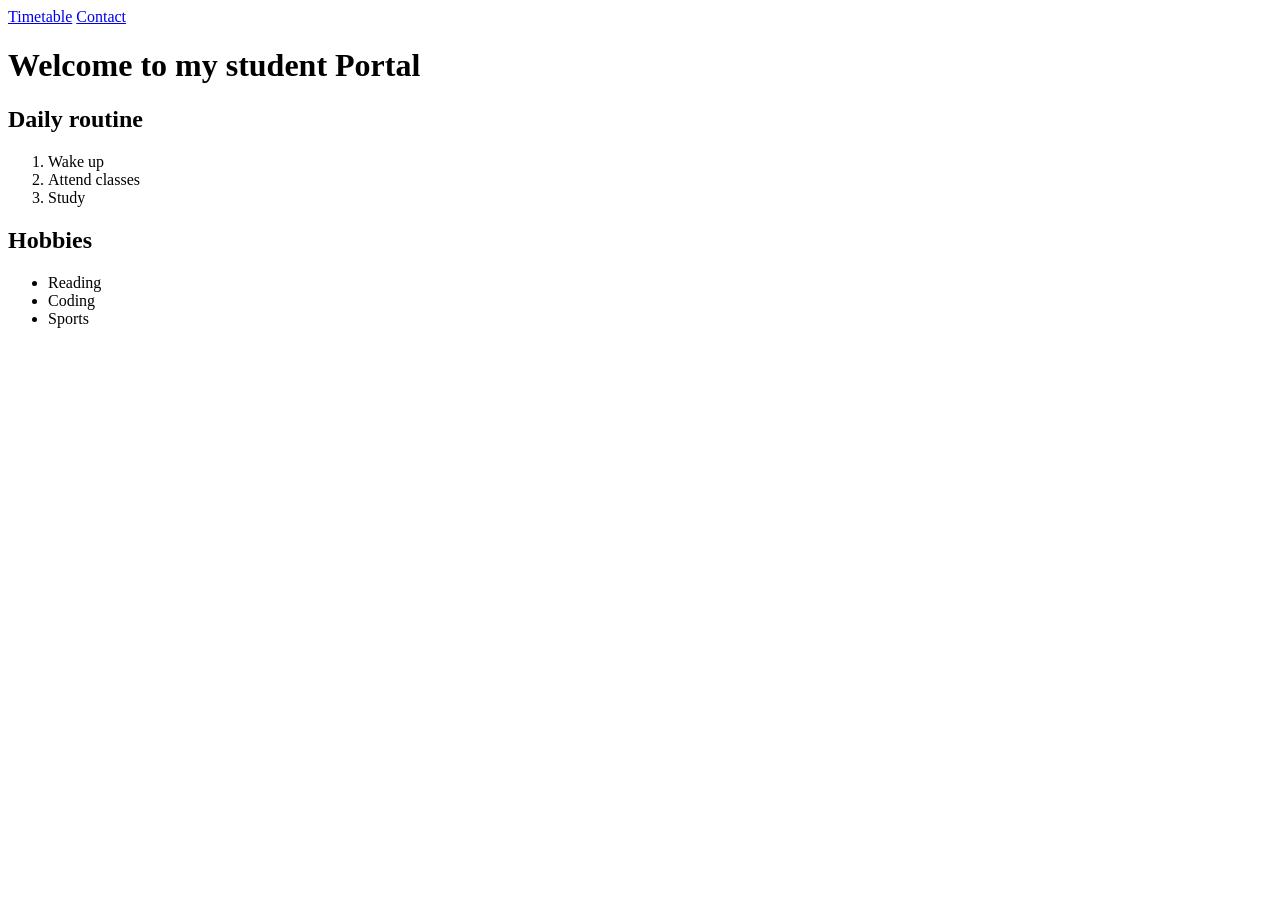
==== index.html @ b7accbf1 "Add files via upload" ====
<! DOCTYPE html>
<html>
    <head>
        <title>Practical 2</title>
    </head>
    <body>
        <a href="Timetable.html">Timetable</a>
        <a href="contact.html">Contact</a>
        <h1>Welcome to my student Portal</h1>
        <h2>Daily routine</h2>
        <ol>
            <li>Wake up</li>
            <li>Attend classes</li>
            <li>Study</li>
        </ol>
        <h2>Hobbies</h2>
        <ul>
            <li>Reading</li>
            <li>Coding</li>
            <li>Sports</li>
        </ul>
    </body>
</html>
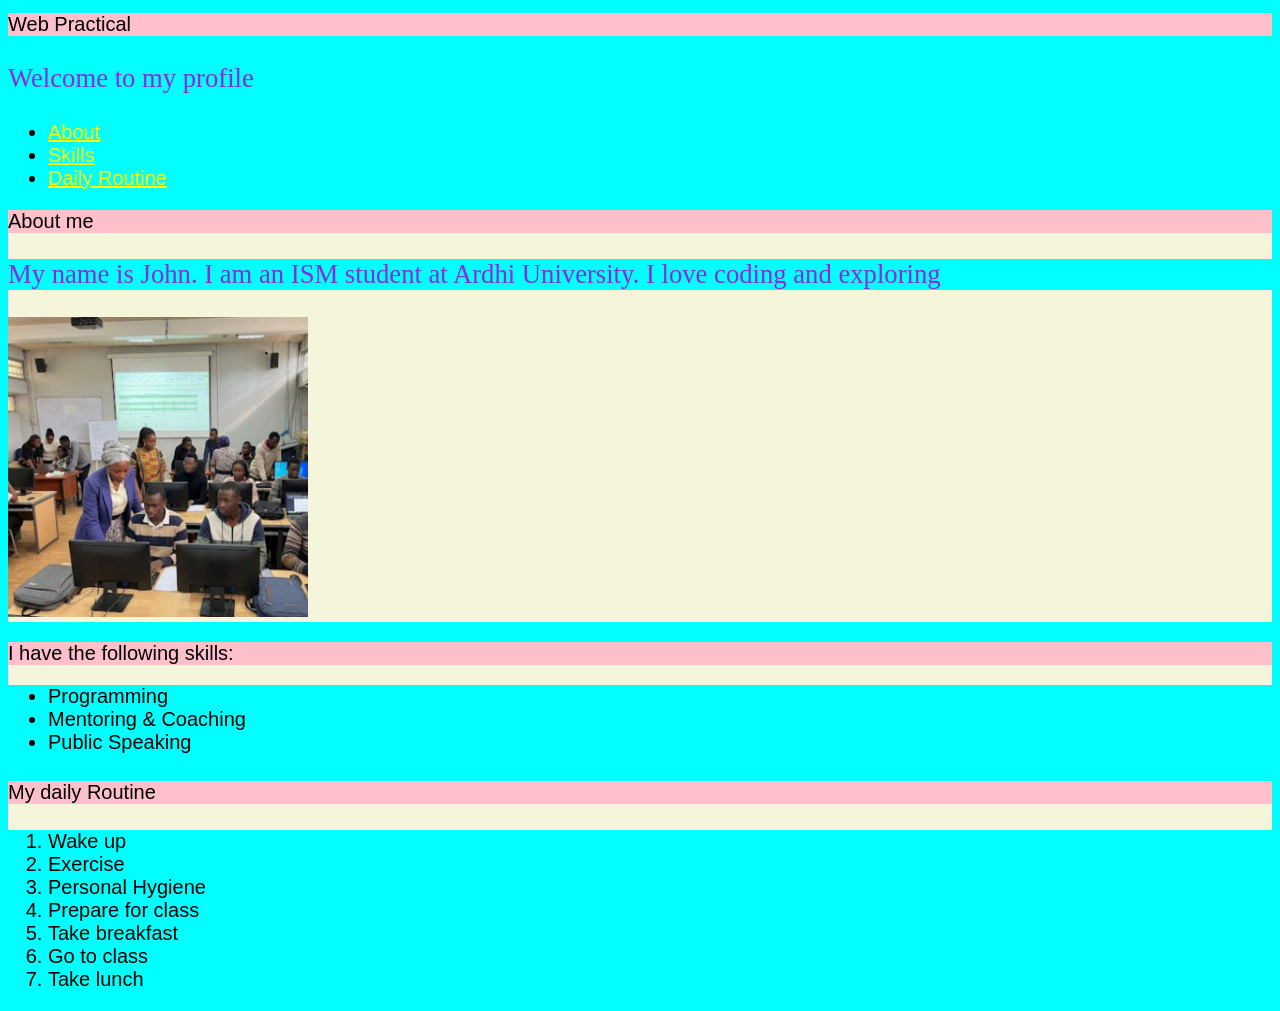
==== commit ff578728: "Add files via upload" ====
--- a/index.html
+++ b/index.html
@@ -1,23 +1,77 @@
-<! DOCTYPE html>
-<html>
-    <head>
-        <title>Practical 2</title>
-    </head>
-    <body>
-        <a href="Timetable.html">Timetable</a>
-        <a href="contact.html">Contact</a>
-        <h1>Welcome to my student Portal</h1>
-        <h2>Daily routine</h2>
+<!DOCTYPE html>
+<html lang="en">
+<head>
+    <meta charset="UTF-8">
+    <meta name="viewport" content="width=device-width, initial-scale=1.0">
+    <title>Document</title>
+    
+    <link rel="stylesheet" href="style.css">
+    <style>
+        /*Group selector*/
+        h1, h2, h3, h4{
+            background-color: pink;
+            font: 1em sans-serif;
+        }
+        /*Class selector*/
+        .section{
+            background-color: beige;
+        }
+
+        /*id selector*/
+        #header{
+            
+            font-family: 'Times New Roman', Times, serif;
+        }
+        /*Descendant selector*/
+        nav ul li a{
+            color: yellow;
+        }
+        /*Pseudo selector*/
+        .link:hover{
+            color: brown;
+        }
+        
+    </style>
+
+</head>
+<body>
+    <header id="#header">
+        <h1>Web Practical</h1>
+        <p>Welcome to my profile</p>
+    </header>
+    <nav>
+        <ul>
+            <li><a href="#about" class="link">About</a></li>
+            <li><a href="#skills" class="link">Skills</a></li>
+            <li><a href="#routine" class="link">Daily Routine</a></li>
+        </ul>
+    </nav>
+    <section class="section" id="about">
+        <h2>About me</h2>
+        <p style="font-size: 20pt;">My name is John. I am an ISM student at Ardhi University. I love coding and exploring</p>
+        <img src="img.jpeg" alt="Profile pictures" style="height: 300px; width: 300px;">
+    </section>
+    <section class="section" id="skills">
+        <h3>I have the following skills:</h3>
+        <ul>
+            <li>Programming</li>
+            <li>Mentoring & Coaching</li>
+            <li>Public Speaking</li>
+        </ul>
+    </section>
+    <section class="section" id="routine">
+        <h4>My daily Routine</h4>
         <ol>
-            <li>Wake up</li>
-            <li>Attend classes</li>
-            <li>Study</li>
+        <li>Wake up</li>
+        <li>Exercise</li>
+        <li>Personal Hygiene</li>
+        <li>Prepare for class</li>
+        <li>Take breakfast</li>
+        <li>Go to class</li>
+        <li>Take lunch</li>
         </ol>
-        <h2>Hobbies</h2>
-        <ul>
-            <li>Reading</li>
-            <li>Coding</li>
-            <li>Sports</li>
-        </ul>
-    </body>
+
+    </section>
+        
+</body>
 </html>
--- a/style.css
+++ b/style.css
@@ -0,0 +1,10 @@
+*{
+    background-color: aqua;
+    font-family: 'Lucida Sans', 'Lucida Sans Regular', 'Lucida Grande', 'Lucida Sans Unicode', Geneva, Verdana, sans-serif;
+    font-size: 20px;
+}
+p{
+    font-size: 20pt;
+    font-family: 'Times New Roman', Times, serif;
+    color: blueviolet;
+}
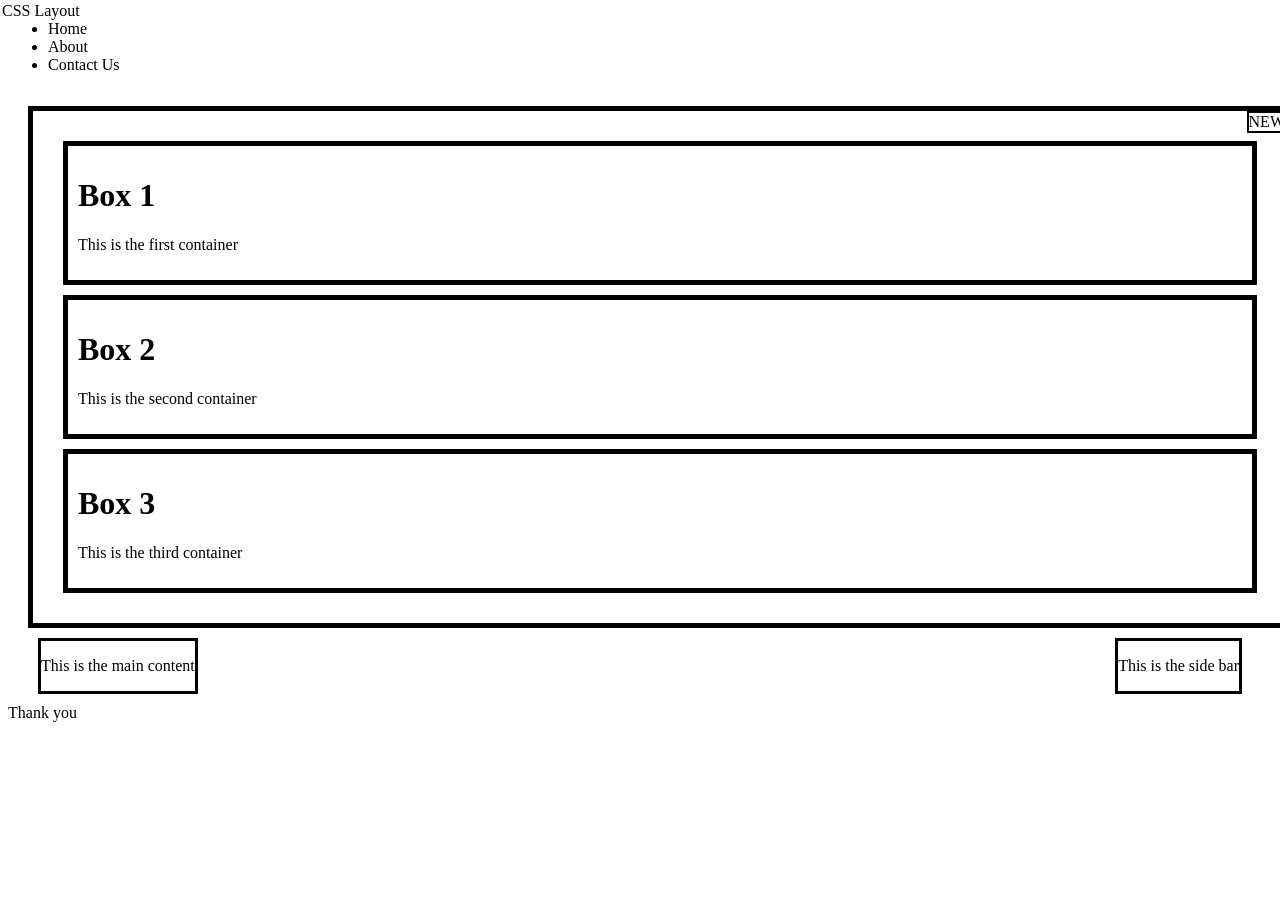
==== commit 6a08845d: "Add files via upload" ====
--- a/index.html
+++ b/index.html
@@ -4,74 +4,43 @@
     <meta charset="UTF-8">
     <meta name="viewport" content="width=device-width, initial-scale=1.0">
     <title>Document</title>
-    
     <link rel="stylesheet" href="style.css">
-    <style>
-        /*Group selector*/
-        h1, h2, h3, h4{
-            background-color: pink;
-            font: 1em sans-serif;
-        }
-        /*Class selector*/
-        .section{
-            background-color: beige;
-        }
-
-        /*id selector*/
-        #header{
-            
-            font-family: 'Times New Roman', Times, serif;
-        }
-        /*Descendant selector*/
-        nav ul li a{
-            color: yellow;
-        }
-        /*Pseudo selector*/
-        .link:hover{
-            color: brown;
-        }
-        
-    </style>
-
 </head>
 <body>
-    <header id="#header">
-        <h1>Web Practical</h1>
-        <p>Welcome to my profile</p>
-    </header>
+    <header>CSS Layout</header>
     <nav>
         <ul>
-            <li><a href="#about" class="link">About</a></li>
-            <li><a href="#skills" class="link">Skills</a></li>
-            <li><a href="#routine" class="link">Daily Routine</a></li>
+            <li>Home</li>
+            <li>About</li>
+            <li>Contact Us</li>
         </ul>
     </nav>
-    <section class="section" id="about">
-        <h2>About me</h2>
-        <p style="font-size: 20pt;">My name is John. I am an ISM student at Ardhi University. I love coding and exploring</p>
-        <img src="img.jpeg" alt="Profile pictures" style="height: 300px; width: 300px;">
-    </section>
-    <section class="section" id="skills">
-        <h3>I have the following skills:</h3>
-        <ul>
-            <li>Programming</li>
-            <li>Mentoring & Coaching</li>
-            <li>Public Speaking</li>
-        </ul>
-    </section>
-    <section class="section" id="routine">
-        <h4>My daily Routine</h4>
-        <ol>
-        <li>Wake up</li>
-        <li>Exercise</li>
-        <li>Personal Hygiene</li>
-        <li>Prepare for class</li>
-        <li>Take breakfast</li>
-        <li>Go to class</li>
-        <li>Take lunch</li>
-        </ol>
+     <div class="container">
+        <span  class="label">NEW</span>
+     <div class="box">
+        <h1>Box 1</h1>
+        <p>This is the first container</p>
+     </div>
+     <div class="box">
+        <h1>Box 2</h1>
+        <p>This is the second container</p>
+     </div>
+     <div class="box">
+        <h1>Box 3</h1>
+        <p>This is the third container</p>
+     </div>
+    </div>
 
-    </section>
-        
+    <div class="float">
+        <section class="main">
+            <p>This is the main content</p>
+        </section>
+        <section class="sidebar">
+            <p>This is the side bar</p>
+        </section>
+    </div>
+
+    <footer style="clear: both;">Thank you</footer>
+
 </body>
 </html>
--- a/style.css
+++ b/style.css
@@ -1,10 +1,42 @@
-*{
-    background-color: aqua;
-    font-family: 'Lucida Sans', 'Lucida Sans Regular', 'Lucida Grande', 'Lucida Sans Unicode', Geneva, Verdana, sans-serif;
-    font-size: 20px;
+
+.box{
+    padding: 10px;
+    border: 5px solid black;
+    margin: 10px;
 }
-p{
-    font-size: 20pt;
-    font-family: 'Times New Roman', Times, serif;
-    color: blueviolet;
-}+.container{
+    position: relative;
+    padding: 20px;
+    top: 20px;
+    left: 20px;
+    border: 5px solid black;
+}
+.label{
+    position: absolute;
+    border: 2px solid black;
+    top: 0;
+    right: 0;
+}
+header{
+    position: fixed;
+    top: 2px;
+    left: 2px;
+}
+nav{
+    position: sticky;
+    top: 20px;
+    left: 10px;
+}
+.float{
+    margin: 20px;
+}
+.main{
+    margin: 10px;
+    border: 3px solid black;
+    float: left;
+}
+.sidebar{
+    margin: 10px;
+    border: 3px solid black;
+    float: right;
+}
